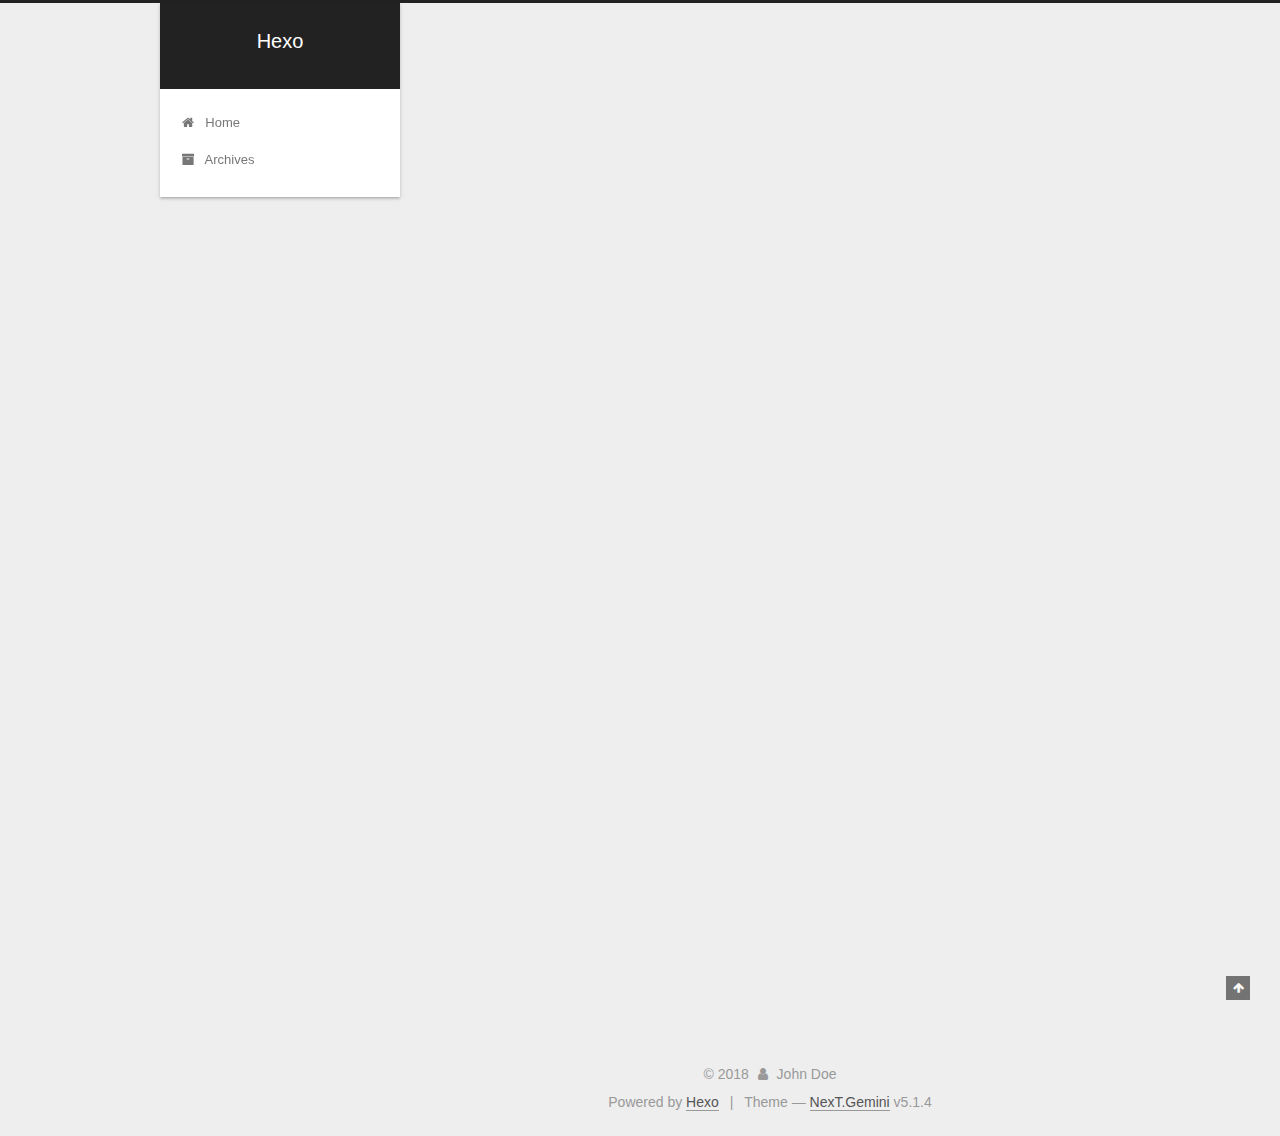
==== index.html @ ad194a50 "Site updated: 2018-06-19 19:26:07" ====
<!DOCTYPE html>



  


<html class="theme-next gemini use-motion" lang="">
<head>
  <meta charset="UTF-8"/>
<meta http-equiv="X-UA-Compatible" content="IE=edge" />
<meta name="viewport" content="width=device-width, initial-scale=1, maximum-scale=1"/>
<meta name="theme-color" content="#222">









<meta http-equiv="Cache-Control" content="no-transform" />
<meta http-equiv="Cache-Control" content="no-siteapp" />
















  
  
  <link href="/lib/fancybox/source/jquery.fancybox.css?v=2.1.5" rel="stylesheet" type="text/css" />







<link href="/lib/font-awesome/css/font-awesome.min.css?v=4.6.2" rel="stylesheet" type="text/css" />

<link href="/css/main.css?v=5.1.4" rel="stylesheet" type="text/css" />


  <link rel="apple-touch-icon" sizes="180x180" href="/images/apple-touch-icon-next.png?v=5.1.4">


  <link rel="icon" type="image/png" sizes="32x32" href="/images/favicon-32x32-next.png?v=5.1.4">


  <link rel="icon" type="image/png" sizes="16x16" href="/images/favicon-16x16-next.png?v=5.1.4">


  <link rel="mask-icon" href="/images/logo.svg?v=5.1.4" color="#222">





  <meta name="keywords" content="Hexo, NexT" />










<meta property="og:type" content="website">
<meta property="og:title" content="Hexo">
<meta property="og:url" content="http://yoursite.com/index.html">
<meta property="og:site_name" content="Hexo">
<meta property="og:locale" content="default">
<meta name="twitter:card" content="summary">
<meta name="twitter:title" content="Hexo">



<script type="text/javascript" id="hexo.configurations">
  var NexT = window.NexT || {};
  var CONFIG = {
    root: '/',
    scheme: 'Gemini',
    version: '5.1.4',
    sidebar: {"position":"left","display":"post","offset":12,"b2t":false,"scrollpercent":false,"onmobile":false},
    fancybox: true,
    tabs: true,
    motion: {"enable":true,"async":false,"transition":{"post_block":"fadeIn","post_header":"slideDownIn","post_body":"slideDownIn","coll_header":"slideLeftIn","sidebar":"slideUpIn"}},
    duoshuo: {
      userId: '0',
      author: 'Author'
    },
    algolia: {
      applicationID: '',
      apiKey: '',
      indexName: '',
      hits: {"per_page":10},
      labels: {"input_placeholder":"Search for Posts","hits_empty":"We didn't find any results for the search: ${query}","hits_stats":"${hits} results found in ${time} ms"}
    }
  };
</script>



  <link rel="canonical" href="http://yoursite.com/"/>





  <title>Hexo</title>
  








</head>

<body itemscope itemtype="http://schema.org/WebPage" lang="default">

  
  
    
  

  <div class="container sidebar-position-left 
  page-home">
    <div class="headband"></div>

    <header id="header" class="header" itemscope itemtype="http://schema.org/WPHeader">
      <div class="header-inner"><div class="site-brand-wrapper">
  <div class="site-meta ">
    

    <div class="custom-logo-site-title">
      <a href="/"  class="brand" rel="start">
        <span class="logo-line-before"><i></i></span>
        <span class="site-title">Hexo</span>
        <span class="logo-line-after"><i></i></span>
      </a>
    </div>
      
        <p class="site-subtitle"></p>
      
  </div>

  <div class="site-nav-toggle">
    <button>
      <span class="btn-bar"></span>
      <span class="btn-bar"></span>
      <span class="btn-bar"></span>
    </button>
  </div>
</div>

<nav class="site-nav">
  

  
    <ul id="menu" class="menu">
      
        
        <li class="menu-item menu-item-home">
          <a href="/" rel="section">
            
              <i class="menu-item-icon fa fa-fw fa-home"></i> <br />
            
            Home
          </a>
        </li>
      
        
        <li class="menu-item menu-item-archives">
          <a href="/archives/" rel="section">
            
              <i class="menu-item-icon fa fa-fw fa-archive"></i> <br />
            
            Archives
          </a>
        </li>
      

      
    </ul>
  

  
</nav>



 </div>
    </header>

    <main id="main" class="main">
      <div class="main-inner">
        <div class="content-wrap">
          <div id="content" class="content">
            
  <section id="posts" class="posts-expand">
    
      

  

  
  
  

  <article class="post post-type-normal" itemscope itemtype="http://schema.org/Article">
  
  
  
  <div class="post-block">
    <link itemprop="mainEntityOfPage" href="http://yoursite.com/2018/06/19/hello-world/">

    <span hidden itemprop="author" itemscope itemtype="http://schema.org/Person">
      <meta itemprop="name" content="John Doe">
      <meta itemprop="description" content="">
      <meta itemprop="image" content="/images/avatar.gif">
    </span>

    <span hidden itemprop="publisher" itemscope itemtype="http://schema.org/Organization">
      <meta itemprop="name" content="Hexo">
    </span>

    
      <header class="post-header">

        
        
          <h1 class="post-title" itemprop="name headline">
                
                <a class="post-title-link" href="/2018/06/19/hello-world/" itemprop="url">Hello World</a></h1>
        

        <div class="post-meta">
          <span class="post-time">
            
              <span class="post-meta-item-icon">
                <i class="fa fa-calendar-o"></i>
              </span>
              
                <span class="post-meta-item-text">Posted on</span>
              
              <time title="Post created" itemprop="dateCreated datePublished" datetime="2018-06-19T18:12:46+08:00">
                2018-06-19
              </time>
            

            

            
          </span>

          

          
            
          

          
          

          

          

          

        </div>
      </header>
    

    
    
    
    <div class="post-body" itemprop="articleBody">

      
      

      
        
          
            <p>Welcome to <a href="https://hexo.io/" target="_blank" rel="noopener">Hexo</a>! This is your very first post. Check <a href="https://hexo.io/docs/" target="_blank" rel="noopener">documentation</a> for more info. If you get any problems when using Hexo, you can find the answer in <a href="https://hexo.io/docs/troubleshooting.html" target="_blank" rel="noopener">troubleshooting</a> or you can ask me on <a href="https://github.com/hexojs/hexo/issues" target="_blank" rel="noopener">GitHub</a>.</p>
<h2 id="Quick-Start"><a href="#Quick-Start" class="headerlink" title="Quick Start"></a>Quick Start</h2><h3 id="Create-a-new-post"><a href="#Create-a-new-post" class="headerlink" title="Create a new post"></a>Create a new post</h3><figure class="highlight bash"><table><tr><td class="gutter"><pre><span class="line">1</span><br></pre></td><td class="code"><pre><span class="line">$ hexo new <span class="string">"My New Post"</span></span><br></pre></td></tr></table></figure>
<p>More info: <a href="https://hexo.io/docs/writing.html" target="_blank" rel="noopener">Writing</a></p>
<h3 id="Run-server"><a href="#Run-server" class="headerlink" title="Run server"></a>Run server</h3><figure class="highlight bash"><table><tr><td class="gutter"><pre><span class="line">1</span><br></pre></td><td class="code"><pre><span class="line">$ hexo server</span><br></pre></td></tr></table></figure>
<p>More info: <a href="https://hexo.io/docs/server.html" target="_blank" rel="noopener">Server</a></p>
<h3 id="Generate-static-files"><a href="#Generate-static-files" class="headerlink" title="Generate static files"></a>Generate static files</h3><figure class="highlight bash"><table><tr><td class="gutter"><pre><span class="line">1</span><br></pre></td><td class="code"><pre><span class="line">$ hexo generate</span><br></pre></td></tr></table></figure>
<p>More info: <a href="https://hexo.io/docs/generating.html" target="_blank" rel="noopener">Generating</a></p>
<h3 id="Deploy-to-remote-sites"><a href="#Deploy-to-remote-sites" class="headerlink" title="Deploy to remote sites"></a>Deploy to remote sites</h3><figure class="highlight bash"><table><tr><td class="gutter"><pre><span class="line">1</span><br></pre></td><td class="code"><pre><span class="line">$ hexo deploy</span><br></pre></td></tr></table></figure>
<p>More info: <a href="https://hexo.io/docs/deployment.html" target="_blank" rel="noopener">Deployment</a></p>

          
        
      
    </div>
    
    
    

    

    

    

    <footer class="post-footer">
      

      

      

      
      
        <div class="post-eof"></div>
      
    </footer>
  </div>
  
  
  
  </article>


    
  </section>

  


          </div>
          


          

        </div>
        
          
  
  <div class="sidebar-toggle">
    <div class="sidebar-toggle-line-wrap">
      <span class="sidebar-toggle-line sidebar-toggle-line-first"></span>
      <span class="sidebar-toggle-line sidebar-toggle-line-middle"></span>
      <span class="sidebar-toggle-line sidebar-toggle-line-last"></span>
    </div>
  </div>

  <aside id="sidebar" class="sidebar">
    
    <div class="sidebar-inner">

      

      

      <section class="site-overview-wrap sidebar-panel sidebar-panel-active">
        <div class="site-overview">
          <div class="site-author motion-element" itemprop="author" itemscope itemtype="http://schema.org/Person">
            
              <p class="site-author-name" itemprop="name">John Doe</p>
              <p class="site-description motion-element" itemprop="description"></p>
          </div>

          <nav class="site-state motion-element">

            
              <div class="site-state-item site-state-posts">
              
                <a href="/archives/">
              
                  <span class="site-state-item-count">1</span>
                  <span class="site-state-item-name">posts</span>
                </a>
              </div>
            

            

            

          </nav>

          

          

          
          

          
          

          

        </div>
      </section>

      

      

    </div>
  </aside>


        
      </div>
    </main>

    <footer id="footer" class="footer">
      <div class="footer-inner">
        <div class="copyright">&copy; <span itemprop="copyrightYear">2018</span>
  <span class="with-love">
    <i class="fa fa-user"></i>
  </span>
  <span class="author" itemprop="copyrightHolder">John Doe</span>

  
</div>


  <div class="powered-by">Powered by <a class="theme-link" target="_blank" href="https://hexo.io">Hexo</a></div>



  <span class="post-meta-divider">|</span>



  <div class="theme-info">Theme &mdash; <a class="theme-link" target="_blank" href="https://github.com/iissnan/hexo-theme-next">NexT.Gemini</a> v5.1.4</div>




        







        
      </div>
    </footer>

    
      <div class="back-to-top">
        <i class="fa fa-arrow-up"></i>
        
      </div>
    

    

  </div>

  

<script type="text/javascript">
  if (Object.prototype.toString.call(window.Promise) !== '[object Function]') {
    window.Promise = null;
  }
</script>









  












  
  
    <script type="text/javascript" src="/lib/jquery/index.js?v=2.1.3"></script>
  

  
  
    <script type="text/javascript" src="/lib/fastclick/lib/fastclick.min.js?v=1.0.6"></script>
  

  
  
    <script type="text/javascript" src="/lib/jquery_lazyload/jquery.lazyload.js?v=1.9.7"></script>
  

  
  
    <script type="text/javascript" src="/lib/velocity/velocity.min.js?v=1.2.1"></script>
  

  
  
    <script type="text/javascript" src="/lib/velocity/velocity.ui.min.js?v=1.2.1"></script>
  

  
  
    <script type="text/javascript" src="/lib/fancybox/source/jquery.fancybox.pack.js?v=2.1.5"></script>
  


  


  <script type="text/javascript" src="/js/src/utils.js?v=5.1.4"></script>

  <script type="text/javascript" src="/js/src/motion.js?v=5.1.4"></script>



  
  


  <script type="text/javascript" src="/js/src/affix.js?v=5.1.4"></script>

  <script type="text/javascript" src="/js/src/schemes/pisces.js?v=5.1.4"></script>



  

  


  <script type="text/javascript" src="/js/src/bootstrap.js?v=5.1.4"></script>



  


  




	





  





  












  





  

  

  

  
  

  

  

  

</body>
</html>
---- css/main.css ----
/* normalize.css v3.0.2 | MIT License | git.io/normalize */
html {
  font-family: sans-serif; /* 1 */
  -ms-text-size-adjust: 100%; /* 2 */
  -webkit-text-size-adjust: 100%; /* 2 */
}
body {
  margin: 0;
}
article,
aside,
details,
figcaption,
figure,
footer,
header,
hgroup,
main,
menu,
nav,
section,
summary {
  display: block;
}
audio,
canvas,
progress,
video {
  display: inline-block; /* 1 */
  vertical-align: baseline; /* 2 */
}
audio:not([controls]) {
  display: none;
  height: 0;
}
[hidden],
template {
  display: none;
}
a {
  background-color: transparent;
}
a:active,
a:hover {
  outline: 0;
}
abbr[title] {
  border-bottom: 1px dotted;
}
b,
strong {
  font-weight: bold;
}
dfn {
  font-style: italic;
}
h1 {
  font-size: 2em;
  margin: 0.67em 0;
}
mark {
  background: #ff0;
  color: #000;
}
small {
  font-size: 80%;
}
sub,
sup {
  font-size: 75%;
  line-height: 0;
  position: relative;
  vertical-align: baseline;
}
sup {
  top: -0.5em;
}
sub {
  bottom: -0.25em;
}
img {
  border: 0;
}
svg:not(:root) {
  overflow: hidden;
}
figure {
  margin: 1em 40px;
}
hr {
  -moz-box-sizing: content-box;
  box-sizing: content-box;
  height: 0;
}
pre {
  overflow: auto;
}
code,
kbd,
pre,
samp {
  font-family: monospace, monospace;
  font-size: 1em;
}
button,
input,
optgroup,
select,
textarea {
  color: inherit; /* 1 */
  font: inherit; /* 2 */
  margin: 0; /* 3 */
}
button {
  overflow: visible;
}
button,
select {
  text-transform: none;
}
button,
html input[type="button"],
input[type="reset"],
input[type="submit"] {
  -webkit-appearance: button; /* 2 */
  cursor: pointer; /* 3 */
}
button[disabled],
html input[disabled] {
  cursor: default;
}
button::-moz-focus-inner,
input::-moz-focus-inner {
  border: 0;
  padding: 0;
}
input {
  line-height: normal;
}
input[type="checkbox"],
input[type="radio"] {
  box-sizing: border-box; /* 1 */
  padding: 0; /* 2 */
}
input[type="number"]::-webkit-inner-spin-button,
input[type="number"]::-webkit-outer-spin-button {
  height: auto;
}
input[type="search"] {
  -webkit-appearance: textfield; /* 1 */
  -moz-box-sizing: content-box;
  -webkit-box-sizing: content-box; /* 2 */
  box-sizing: content-box;
}
input[type="search"]::-webkit-search-cancel-button,
input[type="search"]::-webkit-search-decoration {
  -webkit-appearance: none;
}
fieldset {
  border: 1px solid #c0c0c0;
  margin: 0 2px;
  padding: 0.35em 0.625em 0.75em;
}
legend {
  border: 0; /* 1 */
  padding: 0; /* 2 */
}
textarea {
  overflow: auto;
}
optgroup {
  font-weight: bold;
}
table {
  border-collapse: collapse;
  border-spacing: 0;
}
td,
th {
  padding: 0;
}
::selection {
  background: #262a30;
  color: #fff;
}
body {
  position: relative;
  font-family: 'Lato', "PingFang SC", "Microsoft YaHei", sans-serif;
  font-size: 14px;
  line-height: 2;
  color: #555;
  background: #eee;
}
@media (max-width: 767px) {
  body {
    padding-right: 0 !important;
  }
}
@media (min-width: 768px) and (max-width: 991px) {
  body {
    padding-right: 0 !important;
  }
}
@media (min-width: 1600px) {
  body {
    font-size: 16px;
  }
}
h1,
h2,
h3,
h4,
h5,
h6 {
  margin: 0;
  padding: 0;
  font-weight: bold;
  line-height: 1.5;
  font-family: 'Lato', "PingFang SC", "Microsoft YaHei", sans-serif;
}
h2,
h3,
h4,
h5,
h6 {
  margin: 20px 0 15px;
}
h1 {
  font-size: 22px;
}
@media (max-width: 767px) {
  h1 {
    font-size: 18px;
  }
}
h2 {
  font-size: 20px;
}
@media (max-width: 767px) {
  h2 {
    font-size: 16px;
  }
}
h3 {
  font-size: 18px;
}
@media (max-width: 767px) {
  h3 {
    font-size: 14px;
  }
}
h4 {
  font-size: 16px;
}
@media (max-width: 767px) {
  h4 {
    font-size: 12px;
  }
}
h5 {
  font-size: 14px;
}
@media (max-width: 767px) {
  h5 {
    font-size: 10px;
  }
}
h6 {
  font-size: 12px;
}
@media (max-width: 767px) {
  h6 {
    font-size: 8px;
  }
}
p {
  margin: 0 0 20px 0;
}
a {
  color: #555;
  text-decoration: none;
  outline: none;
  border-bottom: 1px solid #999;
  word-wrap: break-word;
}
a:hover {
  color: #222;
  border-bottom-color: #222;
}
blockquote {
  margin: 0;
  padding: 0;
}
img {
  display: block;
  margin: auto;
  max-width: 100%;
  height: auto;
}
hr {
  margin: 40px 0;
  height: 3px;
  border: none;
  background-color: #ddd;
  background-image: repeating-linear-gradient(-45deg, #fff, #fff 4px, transparent 4px, transparent 8px);
}
blockquote {
  padding: 0 15px;
  color: #666;
  border-left: 4px solid #ddd;
}
blockquote cite::before {
  content: "-";
  padding: 0 5px;
}
dt {
  font-weight: 700;
}
dd {
  margin: 0;
  padding: 0;
}
kbd {
  border: 1px solid #ccc;
  border-radius: 0.2em;
  box-shadow: 0.1em 0.1em 0.2em rgba(0,0,0,0.1);
  background-color: #f9f9f9;
  font-family: inherit;
  background-image: -webkit-linear-gradient(top, #eee, #fff, #eee);
  padding: 0.1em 0.3em;
  white-space: nowrap;
}
.text-left {
  text-align: left;
}
.text-center {
  text-align: center;
}
.text-right {
  text-align: right;
}
.text-justify {
  text-align: justify;
}
.text-nowrap {
  white-space: nowrap;
}
.text-lowercase {
  text-transform: lowercase;
}
.text-uppercase {
  text-transform: uppercase;
}
.text-capitalize {
  text-transform: capitalize;
}
.center-block {
  display: block;
  margin-left: auto;
  margin-right: auto;
}
.clearfix:before,
.clearfix:after {
  content: " ";
  display: table;
}
.clearfix:after {
  clear: both;
}
.pullquote {
  width: 45%;
}
.pullquote.left {
  float: left;
  margin-left: 5px;
  margin-right: 10px;
}
.pullquote.right {
  float: right;
  margin-left: 10px;
  margin-right: 5px;
}
.affix.affix.affix {
  position: fixed;
}
.translation {
  margin-top: -20px;
  font-size: 14px;
  color: #999;
}
.scrollbar-measure {
  width: 100px;
  height: 100px;
  overflow: scroll;
  position: absolute;
  top: -9999px;
}
.use-motion .motion-element {
  opacity: 0;
}
table {
  margin: 20px 0;
  width: 100%;
  border-collapse: collapse;
  border-spacing: 0;
  border: 1px solid #ddd;
  font-size: 14px;
  table-layout: fixed;
  word-wrap: break-all;
}
table>tbody>tr:nth-of-type(odd) {
  background-color: #f9f9f9;
}
table>tbody>tr:hover {
  background-color: #f5f5f5;
}
caption,
th,
td {
  padding: 8px;
  text-align: left;
  vertical-align: middle;
  font-weight: normal;
}
th,
td {
  border-bottom: 3px solid #ddd;
  border-right: 1px solid #eee;
}
th {
  padding-bottom: 10px;
  font-weight: 700;
}
td {
  border-bottom-width: 1px;
}
html,
body {
  height: 100%;
}
.container {
  position: relative;
  min-height: 100%;
}
.header-inner {
  margin: 0 auto;
  padding: 100px 0 70px;
  width: calc(100% - 252px);
}
@media (min-width: 1600px) {
  .container .header-inner {
    width: 900px;
  }
}
.main {
  padding-bottom: 150px;
}
.main-inner {
  margin: 0 auto;
  width: calc(100% - 252px);
}
@media (min-width: 1600px) {
  .container .main-inner {
    width: 900px;
  }
}
.footer {
  position: absolute;
  left: 0;
  bottom: 0;
  width: 100%;
  min-height: 50px;
}
.footer-inner {
  box-sizing: border-box;
  margin: 20px auto;
  width: calc(100% - 252px);
}
@media (min-width: 1600px) {
  .container .footer-inner {
    width: 900px;
  }
}
pre,
.highlight {
  overflow: auto;
  margin: 20px 0;
  padding: 0;
  font-size: 13px;
  color: #4d4d4c;
  background: #f7f7f7;
  line-height: 1.6;
}
pre,
code {
  font-family: consolas, Menlo, "PingFang SC", "Microsoft YaHei", monospace;
}
code {
  padding: 2px 4px;
  word-wrap: break-word;
  color: #555;
  background: #eee;
  border-radius: 3px;
  font-size: 13px;
}
pre {
  padding: 10px;
}
pre code {
  padding: 0;
  color: #4d4d4c;
  background: none;
  text-shadow: none;
}
.highlight {
  border-radius: 1px;
}
.highlight pre {
  border: none;
  margin: 0;
  padding: 10px 0;
}
.highlight table {
  margin: 0;
  width: auto;
  border: none;
}
.highlight td {
  border: none;
  padding: 0;
}
.highlight figcaption {
  font-size: 1em;
  color: #4d4d4c;
  line-height: 1em;
  margin-bottom: 1em;
}
.highlight figcaption:before,
.highlight figcaption:after {
  content: " ";
  display: table;
}
.highlight figcaption:after {
  clear: both;
}
.highlight figcaption a {
  float: right;
  color: #4d4d4c;
}
.highlight figcaption a:hover {
  border-bottom-color: #4d4d4c;
}
.highlight .gutter pre {
  padding-left: 10px;
  padding-right: 10px;
  color: #869194;
  text-align: right;
  background-color: #eff2f3;
}
.highlight .code pre {
  width: 100%;
  padding-left: 10px;
  padding-right: 10px;
  background-color: #f7f7f7;
}
.highlight .line {
  height: 20px;
}
.gutter {
  -webkit-user-select: none;
  -moz-user-select: none;
  -ms-user-select: none;
  user-select: none;
}
.gist table {
  width: auto;
}
.gist table td {
  border: none;
}
pre .deletion {
  background: #fdd;
}
pre .addition {
  background: #dfd;
}
pre .meta {
  color: #8959a8;
}
pre .comment {
  color: #8e908c;
}
pre .variable,
pre .attribute,
pre .tag,
pre .regexp,
pre .ruby .constant,
pre .xml .tag .title,
pre .xml .pi,
pre .xml .doctype,
pre .html .doctype,
pre .css .id,
pre .css .class,
pre .css .pseudo {
  color: #c82829;
}
pre .number,
pre .preprocessor,
pre .built_in,
pre .literal,
pre .params,
pre .constant,
pre .command {
  color: #f5871f;
}
pre .ruby .class .title,
pre .css .rules .attribute,
pre .string,
pre .value,
pre .inheritance,
pre .header,
pre .ruby .symbol,
pre .xml .cdata,
pre .special,
pre .number,
pre .formula {
  color: #718c00;
}
pre .title,
pre .css .hexcolor {
  color: #3e999f;
}
pre .function,
pre .python .decorator,
pre .python .title,
pre .ruby .function .title,
pre .ruby .title .keyword,
pre .perl .sub,
pre .javascript .title,
pre .coffeescript .title {
  color: #4271ae;
}
pre .keyword,
pre .javascript .function {
  color: #8959a8;
}
.full-image.full-image.full-image.full-image {
  border: none;
  max-width: 100%;
  width: auto;
  margin: 20px auto 25px;
}
@media (min-width: 992px) {
  .full-image.full-image.full-image.full-image {
    max-width: none;
    width: 118%;
    margin: 0 -9%;
  }
}
.blockquote-center,
.page-home .post-type-quote blockquote,
.page-post-detail .post-type-quote blockquote {
  position: relative;
  margin: 40px 0;
  padding: 0;
  border-left: none;
  text-align: center;
}
.blockquote-center::before,
.page-home .post-type-quote blockquote::before,
.page-post-detail .post-type-quote blockquote::before,
.blockquote-center::after,
.page-home .post-type-quote blockquote::after,
.page-post-detail .post-type-quote blockquote::after {
  position: absolute;
  content: ' ';
  display: block;
  width: 100%;
  height: 24px;
  opacity: 0.2;
  background-repeat: no-repeat;
  background-position: 0 -6px;
  background-size: 22px 22px;
}
.blockquote-center::before,
.page-home .post-type-quote blockquote::before,
.page-post-detail .post-type-quote blockquote::before {
  top: -20px;
  background-image: url("../images/quote-l.svg");
  border-top: 1px solid #ccc;
}
.blockquote-center::after,
.page-home .post-type-quote blockquote::after,
.page-post-detail .post-type-quote blockquote::after {
  bottom: -20px;
  background-image: url("../images/quote-r.svg");
  border-bottom: 1px solid #ccc;
  background-position: 100% 8px;
}
.blockquote-center p,
.page-home .post-type-quote blockquote p,
.page-post-detail .post-type-quote blockquote p,
.blockquote-center div,
.page-home .post-type-quote blockquote div,
.page-post-detail .post-type-quote blockquote div {
  text-align: center;
}
.post .post-body .group-picture img {
  box-sizing: border-box;
  padding: 0 3px;
  border: none;
}
.post .group-picture-row {
  overflow: hidden;
  margin-top: 6px;
}
.post .group-picture-row:first-child {
  margin-top: 0;
}
.post .group-picture-column {
  float: left;
}
.page-post-detail .post-body .group-picture-column {
  float: none;
  margin-top: 10px;
  width: auto !important;
}
.page-post-detail .post-body .group-picture-column img {
  margin: 0 auto;
}
.page-archive .group-picture-container {
  overflow: hidden;
}
.page-archive .group-picture-row {
  float: left;
}
.page-archive .group-picture-row:first-child {
  margin-top: 6px;
}
.page-archive .group-picture-column {
  max-width: 150px;
  max-height: 150px;
}
.post-body .note {
  position: relative;
  padding: 15px;
  margin-bottom: 20px;
  border: 1px solid #eee;
  border-left-width: 5px;
  border-radius: 3px;
}
.post-body .note h2,
.post-body .note h3,
.post-body .note h4,
.post-body .note h5,
.post-body .note h6 {
  margin-top: 0;
  margin-bottom: 0;
  border-bottom: initial;
  padding-top: 0 !important;
}
.post-body .note p:first-child,
.post-body .note ul:first-child,
.post-body .note ol:first-child,
.post-body .note table:first-child,
.post-body .note pre:first-child,
.post-body .note blockquote:first-child {
  margin-top: 0;
}
.post-body .note p:last-child,
.post-body .note ul:last-child,
.post-body .note ol:last-child,
.post-body .note table:last-child,
.post-body .note pre:last-child,
.post-body .note blockquote:last-child {
  margin-bottom: 0;
}
.post-body .note.default {
  border-left-color: #777;
}
.post-body .note.default h2,
.post-body .note.default h3,
.post-body .note.default h4,
.post-body .note.default h5,
.post-body .note.default h6 {
  color: #777;
}
.post-body .note.primary {
  border-left-color: #6f42c1;
}
.post-body .note.primary h2,
.post-body .note.primary h3,
.post-body .note.primary h4,
.post-body .note.primary h5,
.post-body .note.primary h6 {
  color: #6f42c1;
}
.post-body .note.info {
  border-left-color: #428bca;
}
.post-body .note.info h2,
.post-body .note.info h3,
.post-body .note.info h4,
.post-body .note.info h5,
.post-body .note.info h6 {
  color: #428bca;
}
.post-body .note.success {
  border-left-color: #5cb85c;
}
.post-body .note.success h2,
.post-body .note.success h3,
.post-body .note.success h4,
.post-body .note.success h5,
.post-body .note.success h6 {
  color: #5cb85c;
}
.post-body .note.warning {
  border-left-color: #f0ad4e;
}
.post-body .note.warning h2,
.post-body .note.warning h3,
.post-body .note.warning h4,
.post-body .note.warning h5,
.post-body .note.warning h6 {
  color: #f0ad4e;
}
.post-body .note.danger {
  border-left-color: #d9534f;
}
.post-body .note.danger h2,
.post-body .note.danger h3,
.post-body .note.danger h4,
.post-body .note.danger h5,
.post-body .note.danger h6 {
  color: #d9534f;
}
.post-body .label {
  display: inline;
  padding: 0 2px;
  white-space: nowrap;
}
.post-body .label.default {
  background-color: #f0f0f0;
}
.post-body .label.primary {
  background-color: #efe6f7;
}
.post-body .label.info {
  background-color: #e5f2f8;
}
.post-body .label.success {
  background-color: #e7f4e9;
}
.post-body .label.warning {
  background-color: #fcf6e1;
}
.post-body .label.danger {
  background-color: #fae8eb;
}
.post-body .tabs {
  position: relative;
  display: block;
  margin-bottom: 20px;
  padding-top: 10px;
}
.post-body .tabs ul.nav-tabs {
  margin: 0;
  padding: 0;
  display: flex;
  margin-bottom: -1px;
}
@media (max-width: 413px) {
  .post-body .tabs ul.nav-tabs {
    display: block;
    margin-bottom: 5px;
  }
}
.post-body .tabs ul.nav-tabs li.tab {
  list-style-type: none !important;
  margin: 0 0.25em 0 0;
  border-top: 3px solid transparent;
  border-left: 1px solid transparent;
  border-right: 1px solid transparent;
}
@media (max-width: 413px) {
  .post-body .tabs ul.nav-tabs li.tab {
    margin: initial;
    border-top: 1px solid transparent;
    border-left: 3px solid transparent;
    border-right: 1px solid transparent;
    border-bottom: 1px solid transparent;
  }
}
.post-body .tabs ul.nav-tabs li.tab a {
  outline: 0;
  border-bottom: initial;
  display: block;
  line-height: 1.8em;
  padding: 0.25em 0.75em;
  transition-duration: 0.2s;
  transition-timing-function: ease-out;
  transition-delay: 0s;
}
.post-body .tabs ul.nav-tabs li.tab a i {
  width: 1.285714285714286em;
}
.post-body .tabs ul.nav-tabs li.tab.active {
  border-top: 3px solid #fc6423;
  border-left: 1px solid #ddd;
  border-right: 1px solid #ddd;
  background-color: #fff;
}
@media (max-width: 413px) {
  .post-body .tabs ul.nav-tabs li.tab.active {
    border-top: 1px solid #ddd;
    border-left: 3px solid #fc6423;
    border-right: 1px solid #ddd;
    border-bottom: 1px solid #ddd;
  }
}
.post-body .tabs ul.nav-tabs li.tab.active a {
  cursor: default;
  color: #555;
}
.post-body .tabs .tab-content {
  background-color: #fff;
}
.post-body .tabs .tab-content .tab-pane {
  border: 1px solid #ddd;
  padding: 20px 20px 0 20px;
}
.post-body .tabs .tab-content .tab-pane:not(.active) {
  display: none !important;
}
.post-body .tabs .tab-content .tab-pane.active {
  display: block !important;
}
.btn {
  display: inline-block;
  padding: 0 20px;
  font-size: 14px;
  color: #555;
  background: #fff;
  border: 2px solid #555;
  text-decoration: none;
  border-radius: 2px;
  transition-property: background-color;
  transition-duration: 0.2s;
  transition-timing-function: ease-in-out;
  transition-delay: 0s;
  line-height: 2;
}
.btn:hover {
  border-color: #222;
  color: #fff;
  background: #222;
}
.btn +.btn {
  margin: 0 0 8px 8px;
}
.btn .fa-fw {
  width: 1.285714285714286em;
  text-align: left;
}
.btn-bar {
  display: block;
  width: 22px;
  height: 2px;
  background: #555;
  border-radius: 1px;
}
.btn-bar+.btn-bar {
  margin-top: 4px;
}
.pagination {
  margin: 120px 0 40px;
  text-align: center;
  border-top: 1px solid #eee;
}
.page-number-basic,
.pagination .prev,
.pagination .next,
.pagination .page-number,
.pagination .space {
  display: inline-block;
  position: relative;
  top: -1px;
  margin: 0 10px;
  padding: 0 11px;
}
@media (max-width: 767px) {
  .page-number-basic,
  .pagination .prev,
  .pagination .next,
  .pagination .page-number,
  .pagination .space {
    margin: 0 5px;
  }
}
.pagination .prev,
.pagination .next,
.pagination .page-number {
  border-bottom: 0;
  border-top: 1px solid #eee;
  transition-property: border-color;
  transition-duration: 0.2s;
  transition-timing-function: ease-in-out;
  transition-delay: 0s;
}
.pagination .prev:hover,
.pagination .next:hover,
.pagination .page-number:hover {
  border-top-color: #222;
}
.pagination .space {
  padding: 0;
  margin: 0;
}
.pagination .prev {
  margin-left: 0;
}
.pagination .next {
  margin-right: 0;
}
.pagination .page-number.current {
  color: #fff;
  background: #ccc;
  border-top-color: #ccc;
}
@media (max-width: 767px) {
  .pagination {
    border-top: none;
  }
  .pagination .prev,
  .pagination .next,
  .pagination .page-number {
    margin-bottom: 10px;
    border-top: 0;
    border-bottom: 1px solid #eee;
    padding: 0 10px;
  }
  .pagination .prev:hover,
  .pagination .next:hover,
  .pagination .page-number:hover {
    border-bottom-color: #222;
  }
}
.comments {
  margin: 60px 20px 0;
}
.tag-cloud {
  text-align: center;
}
.tag-cloud a {
  display: inline-block;
  margin: 10px;
}
.back-to-top {
  box-sizing: border-box;
  position: fixed;
  bottom: -100px;
  right: 30px;
  z-index: 1050;
  padding: 0 6px;
  width: 24px;
  background: #222;
  font-size: 12px;
  opacity: 0.6;
  color: #fff;
  cursor: pointer;
  text-align: center;
  -webkit-transform: translateZ(0);
  transition-property: bottom;
  transition-duration: 0.2s;
  transition-timing-function: ease-in-out;
  transition-delay: 0s;
}
@media (min-width: 768px) and (max-width: 991px) {
  .back-to-top {
    display: none !important;
  }
}
@media (max-width: 767px) {
  .back-to-top {
    display: none !important;
  }
}
.back-to-top.back-to-top-on {
  bottom: 30px;
}
.header {
  background: transparent;
}
.header-inner {
  position: relative;
}
.headband {
  height: 3px;
  background: #222;
}
.site-meta {
  margin: 0;
  text-align: center;
}
@media (max-width: 767px) {
  .site-meta {
    text-align: center;
  }
}
.brand {
  position: relative;
  display: inline-block;
  padding: 0 40px;
  color: #fff;
  background: #222;
  border-bottom: none;
}
.brand:hover {
  color: #fff;
}
.logo {
  display: inline-block;
  margin-right: 5px;
  line-height: 36px;
  vertical-align: top;
}
.site-title {
  display: inline-block;
  vertical-align: top;
  line-height: 36px;
  font-size: 20px;
  font-weight: normal;
  font-family: 'Lato', "PingFang SC", "Microsoft YaHei", sans-serif;
}
.site-subtitle {
  margin-top: 10px;
  font-size: 13px;
  color: #ddd;
}
.use-motion .brand {
  opacity: 0;
}
.use-motion .logo,
.use-motion .site-title,
.use-motion .site-subtitle {
  opacity: 0;
  position: relative;
  top: -10px;
}
.site-nav-toggle {
  display: none;
  position: absolute;
  top: 10px;
  left: 10px;
}
@media (max-width: 767px) {
  .site-nav-toggle {
    display: block;
  }
}
.site-nav-toggle button {
  margin-top: 2px;
  padding: 9px 10px;
  background: transparent;
  border: none;
}
@media (max-width: 767px) {
  .site-nav {
    display: none;
    margin: 0 -10px;
    padding: 0 10px;
    clear: both;
    border-top: 1px solid #ddd;
  }
}
@media (min-width: 768px) and (max-width: 991px) {
  .site-nav {
    display: block !important;
  }
}
@media (min-width: 992px) {
  .site-nav {
    display: block !important;
  }
}
.menu {
  margin-top: 20px;
  padding-left: 0;
  text-align: center;
}
.menu .menu-item {
  display: inline-block;
  margin: 0 10px;
  list-style: none;
}
@media screen and (max-width: 767px) {
  .menu .menu-item {
    margin-top: 10px;
  }
}
.menu .menu-item a {
  display: block;
  font-size: 13px;
  line-height: inherit;
  border-bottom: 1px solid transparent;
  transition-property: border-color;
  transition-duration: 0.2s;
  transition-timing-function: ease-in-out;
  transition-delay: 0s;
}
.menu .menu-item a:hover,
.menu-item-active a {
  border-bottom-color: #222;
}
.menu .menu-item .fa {
  margin-right: 5px;
}
.use-motion .menu-item {
  opacity: 0;
}
.post-body {
  font-family: 'Lato', "PingFang SC", "Microsoft YaHei", sans-serif;
}
@media (max-width: 767px) {
  .post-body {
    word-break: break-word;
  }
}
.post-body .fancybox img {
  display: block !important;
  margin: 0 auto;
  cursor: pointer;
  cursor: zoom-in;
  cursor: -webkit-zoom-in;
}
.post-body .image-caption,
.post-body .figure .caption {
  margin: -20px auto 15px;
  text-align: center;
  font-size: 14px;
  color: #999;
  font-weight: bold;
  line-height: 1;
}
.post-sticky-flag {
  display: inline-block;
  font-size: 16px;
  -ms-transform: rotate(30deg);
  -webkit-transform: rotate(30deg);
  -moz-transform: rotate(30deg);
  -ms-transform: rotate(30deg);
  -o-transform: rotate(30deg);
  transform: rotate(30deg);
}
.use-motion .post-block,
.use-motion .pagination,
.use-motion .comments {
  opacity: 0;
}
.use-motion .post-header {
  opacity: 0;
}
.use-motion .post-body {
  opacity: 0;
}
.use-motion .collection-title {
  opacity: 0;
}
.posts-expand {
  padding-top: 40px;
}
@media (max-width: 767px) {
  .posts-expand {
    margin: 0 20px;
  }
  .post-body pre .gutter pre {
    padding-right: 10px;
  }
  .post-body .highlight {
    margin-left: 0px;
    margin-right: 0px;
    padding: 0;
  }
  .post-body .highlight .gutter pre {
    padding-right: 10px;
  }
}
@media (min-width: 992px) {
  .posts-expand .post-body {
    text-align: justify;
  }
}
.posts-expand .post-body h2,
.posts-expand .post-body h3,
.posts-expand .post-body h4,
.posts-expand .post-body h5,
.posts-expand .post-body h6 {
  padding-top: 10px;
}
.posts-expand .post-body h2 .header-anchor,
.posts-expand .post-body h3 .header-anchor,
.posts-expand .post-body h4 .header-anchor,
.posts-expand .post-body h5 .header-anchor,
.posts-expand .post-body h6 .header-anchor {
  float: right;
  margin-left: 10px;
  color: #ccc;
  border-bottom-style: none;
  visibility: hidden;
}
.posts-expand .post-body h2 .header-anchor:hover,
.posts-expand .post-body h3 .header-anchor:hover,
.posts-expand .post-body h4 .header-anchor:hover,
.posts-expand .post-body h5 .header-anchor:hover,
.posts-expand .post-body h6 .header-anchor:hover {
  color: inherit;
}
.posts-expand .post-body h2:hover .header-anchor,
.posts-expand .post-body h3:hover .header-anchor,
.posts-expand .post-body h4:hover .header-anchor,
.posts-expand .post-body h5:hover .header-anchor,
.posts-expand .post-body h6:hover .header-anchor {
  visibility: visible;
}
.posts-expand .post-body ul li {
  list-style: circle;
}
.posts-expand .post-body img {
  box-sizing: border-box;
  margin: auto;
  padding: 3px;
  border: 1px solid #ddd;
}
.posts-expand .post-body .fancybox img {
  margin: 0 auto 25px;
}
@media (max-width: 767px) {
  .posts-collapse {
    margin: 0 20px;
  }
  .posts-collapse .post-title,
  .posts-collapse .post-meta {
    display: block;
    width: auto;
    text-align: left;
  }
}
.posts-collapse {
  position: relative;
  z-index: 1010;
  margin-left: 55px;
}
.posts-collapse::after {
  content: " ";
  position: absolute;
  top: 20px;
  left: 0;
  margin-left: -2px;
  width: 4px;
  height: 100%;
  background: #f5f5f5;
  z-index: -1;
}
@media (max-width: 767px) {
  .posts-collapse {
    margin: 0 20px;
  }
}
.posts-collapse .collection-title {
  position: relative;
  margin: 60px 0;
}
.posts-collapse .collection-title h1,
.posts-collapse .collection-title h2 {
  margin-left: 20px;
}
.posts-collapse .collection-title small {
  color: #bbb;
  margin-left: 5px;
}
.posts-collapse .collection-title::before {
  content: " ";
  position: absolute;
  left: 0;
  top: 50%;
  margin-left: -4px;
  margin-top: -4px;
  width: 8px;
  height: 8px;
  background: #bbb;
  border-radius: 50%;
}
.posts-collapse .post {
  margin: 30px 0;
}
.posts-collapse .post-header {
  position: relative;
  transition-duration: 0.2s;
  transition-timing-function: ease-in-out;
  transition-delay: 0s;
  transition-property: border;
  border-bottom: 1px dashed #ccc;
}
.posts-collapse .post-header::before {
  content: " ";
  position: absolute;
  left: 0;
  top: 12px;
  width: 6px;
  height: 6px;
  margin-left: -4px;
  background: #bbb;
  border-radius: 50%;
  border: 1px solid #fff;
  transition-duration: 0.2s;
  transition-timing-function: ease-in-out;
  transition-delay: 0s;
  transition-property: background;
}
.posts-collapse .post-header:hover {
  border-bottom-color: #666;
}
.posts-collapse .post-header:hover::before {
  background: #222;
}
.posts-collapse .post-meta {
  position: absolute;
  font-size: 12px;
  left: 20px;
  top: 5px;
}
.posts-collapse .post-comments-count {
  display: none;
}
.posts-collapse .post-title {
  margin-left: 60px;
  font-size: 16px;
  font-weight: normal;
  line-height: inherit;
}
.posts-collapse .post-title::after {
  margin-left: 3px;
  opacity: 0.6;
}
.posts-collapse .post-title a {
  color: #666;
  border-bottom: none;
}
.page-home .post-type-quote .post-header,
.page-post-detail .post-type-quote .post-header,
.page-home .post-type-quote .post-tags,
.page-post-detail .post-type-quote .post-tags {
  display: none;
}
.posts-expand .post-title {
  text-align: center;
  word-break: break-word;
  font-weight: 400;
}
.posts-expand .post-title-link {
  display: inline-block;
  position: relative;
  color: #555;
  border-bottom: none;
  line-height: 1.2;
  vertical-align: top;
}
.posts-expand .post-title-link::before {
  content: "";
  position: absolute;
  width: 100%;
  height: 2px;
  bottom: 0;
  left: 0;
  background-color: #000;
  visibility: hidden;
  -webkit-transform: scaleX(0);
  -moz-transform: scaleX(0);
  -ms-transform: scaleX(0);
  -o-transform: scaleX(0);
  transform: scaleX(0);
  transition-duration: 0.2s;
  transition-timing-function: ease-in-out;
  transition-delay: 0s;
}
.posts-expand .post-title-link:hover::before {
  visibility: visible;
  -webkit-transform: scaleX(1);
  -moz-transform: scaleX(1);
  -ms-transform: scaleX(1);
  -o-transform: scaleX(1);
  transform: scaleX(1);
}
.posts-expand .post-title-link .fa {
  font-size: 16px;
}
.posts-expand .post-meta {
  margin: 3px 0 60px 0;
  color: #999;
  font-family: 'Lato', "PingFang SC", "Microsoft YaHei", sans-serif;
  font-size: 12px;
  text-align: center;
}
.posts-expand .post-meta .post-category-list {
  display: inline-block;
  margin: 0;
  padding: 3px;
}
.posts-expand .post-meta .post-category-list-link {
  color: #999;
}
.posts-expand .post-meta .post-description {
  font-size: 14px;
  margin-top: 2px;
}
.post-meta-divider {
  margin: 0 0.5em;
}
.post-meta-item-icon {
  margin-right: 3px;
}
@media (min-width: 768px) and (max-width: 991px) {
  .post-meta-item-icon {
    display: inline-block;
  }
}
@media (max-width: 767px) {
  .post-meta-item-icon {
    display: inline-block;
  }
}
@media (min-width: 768px) and (max-width: 991px) {
  .post-meta-item-text {
    display: none;
  }
}
@media (max-width: 767px) {
  .post-meta-item-text {
    display: none;
  }
}
@media (max-width: 767px) {
  .posts-expand .post-comments-count {
    display: none;
  }
}
.post-button {
  margin-top: 40px;
}
.posts-expand .post-tags {
  margin-top: 40px;
  text-align: center;
}
.posts-expand .post-tags a {
  display: inline-block;
  margin-right: 10px;
  font-size: 13px;
}
.post-nav {
  display: table;
  margin-top: 15px;
  width: 100%;
  border-top: 1px solid #eee;
}
.post-nav-divider {
  display: table-cell;
  width: 10%;
}
.post-nav-item {
  display: table-cell;
  padding: 10px 0 0 0;
  width: 45%;
  vertical-align: top;
}
.post-nav-item a {
  position: relative;
  display: block;
  line-height: 25px;
  font-size: 14px;
  color: #555;
  border-bottom: none;
}
.post-nav-item a:hover {
  color: #222;
  border-bottom: none;
}
.post-nav-item a:active {
  top: 2px;
}
.post-nav-item .fa {
  position: absolute;
  top: 8px;
  left: 0;
  font-size: 12px;
}
.post-nav-next a {
  padding-left: 15px;
}
.post-nav-prev {
  text-align: right;
}
.post-nav-prev a {
  padding-right: 15px;
}
.post-nav-prev .fa {
  right: 0;
  left: auto;
}
.posts-expand .post-eof {
  display: block;
  margin: 80px auto 60px;
  width: 8%;
  height: 1px;
  background: #ccc;
  text-align: center;
}
.post:last-child .post-eof.post-eof.post-eof {
  display: none;
}
.post-gallery {
  display: table;
  table-layout: fixed;
  width: 100%;
  border-collapse: separate;
}
.post-gallery-row {
  display: table-row;
}
.post-gallery .post-gallery-img {
  display: table-cell;
  text-align: center;
  vertical-align: middle;
  border: none;
}
.post-gallery .post-gallery-img img {
  max-width: 100%;
  max-height: 100%;
  border: none;
}
.fancybox-close,
.fancybox-close:hover {
  border: none;
}
.rtl.post-body p,
.rtl.post-body a,
.rtl.post-body h1,
.rtl.post-body h2,
.rtl.post-body h3,
.rtl.post-body h4,
.rtl.post-body h5,
.rtl.post-body h6,
.rtl.post-body li,
.rtl.post-body ul,
.rtl.post-body ol {
  direction: rtl;
  font-family: UKIJ Ekran;
}
.rtl.post-title {
  font-family: UKIJ Ekran;
}
.sidebar {
  position: fixed;
  right: 0;
  top: 0;
  bottom: 0;
  width: 0;
  z-index: 1040;
  box-shadow: inset 0 2px 6px #000;
  background: #222;
  -webkit-transform: translateZ(0);
}
.sidebar a {
  color: #999;
  border-bottom-color: #555;
}
.sidebar a:hover {
  color: #eee;
}
@media (min-width: 768px) and (max-width: 991px) {
  .sidebar {
    display: none !important;
  }
}
@media (max-width: 767px) {
  .sidebar {
    display: none !important;
  }
}
.sidebar-inner {
  position: relative;
  padding: 20px 10px;
  color: #999;
  text-align: center;
}
.site-overview-wrap {
  overflow: hidden;
}
.site-overview {
  overflow-y: auto;
  overflow-x: hidden;
}
.sidebar-toggle {
  position: fixed;
  right: 30px;
  bottom: 45px;
  width: 14px;
  height: 14px;
  padding: 5px;
  background: #222;
  line-height: 0;
  z-index: 1050;
  cursor: pointer;
  -webkit-transform: translateZ(0);
}
@media (min-width: 768px) and (max-width: 991px) {
  .sidebar-toggle {
    display: none !important;
  }
}
@media (max-width: 767px) {
  .sidebar-toggle {
    display: none !important;
  }
}
.sidebar-toggle-line {
  position: relative;
  display: inline-block;
  vertical-align: top;
  height: 2px;
  width: 100%;
  background: #fff;
  margin-top: 3px;
}
.sidebar-toggle-line:first-child {
  margin-top: 0;
}
.site-author-image {
  display: block;
  margin: 0 auto;
  padding: 2px;
  max-width: 120px;
  height: auto;
  border: 1px solid #eee;
}
.site-author-name {
  margin: 0;
  text-align: center;
  color: #222;
  font-weight: 600;
}
.site-description {
  margin-top: 0;
  text-align: center;
  font-size: 13px;
  color: #999;
}
.site-state {
  overflow: hidden;
  line-height: 1.4;
  white-space: nowrap;
  text-align: center;
}
.site-state-item {
  display: inline-block;
  padding: 0 15px;
  border-left: 1px solid #eee;
}
.site-state-item:first-child {
  border-left: none;
}
.site-state-item a {
  border-bottom: none;
}
.site-state-item-count {
  display: block;
  text-align: center;
  color: inherit;
  font-weight: 600;
  font-size: 16px;
}
.site-state-item-name {
  font-size: 13px;
  color: #999;
}
.feed-link {
  margin-top: 20px;
}
.feed-link a {
  display: inline-block;
  padding: 0 15px;
  color: #fc6423;
  border: 1px solid #fc6423;
  border-radius: 4px;
}
.feed-link a i {
  color: #fc6423;
  font-size: 14px;
}
.feed-link a:hover {
  color: #fff;
  background: #fc6423;
}
.feed-link a:hover i {
  color: #fff;
}
.links-of-author {
  margin-top: 20px;
}
.links-of-author a {
  display: inline-block;
  vertical-align: middle;
  margin-right: 10px;
  margin-bottom: 10px;
  border-bottom-color: #555;
  font-size: 13px;
}
.links-of-author a:before {
  display: inline-block;
  vertical-align: middle;
  margin-right: 3px;
  content: " ";
  width: 4px;
  height: 4px;
  border-radius: 50%;
  background: #49b5bd;
}
.links-of-blogroll {
  font-size: 13px;
}
.links-of-blogroll-title {
  margin-top: 20px;
  font-size: 14px;
  font-weight: 600;
}
.links-of-blogroll-list {
  margin: 0;
  padding: 0;
  list-style: none;
}
.links-of-blogroll-item {
  padding: 2px 10px;
}
.links-of-blogroll-item a {
  max-width: 280px;
  box-sizing: border-box;
  display: inline-block;
  overflow: hidden;
  white-space: nowrap;
  text-overflow: ellipsis;
}
.sidebar-nav {
  margin: 0 0 20px;
  padding-left: 0;
}
.sidebar-nav li {
  display: inline-block;
  cursor: pointer;
  border-bottom: 1px solid transparent;
  font-size: 14px;
  color: #555;
}
.sidebar-nav li:hover {
  color: #fc6423;
}
.page-post-detail .sidebar-nav-toc {
  padding: 0 5px;
}
.page-post-detail .sidebar-nav-overview {
  margin-left: 10px;
}
.sidebar-nav .sidebar-nav-active {
  color: #fc6423;
  border-bottom-color: #fc6423;
}
.sidebar-nav .sidebar-nav-active:hover {
  color: #fc6423;
}
.sidebar-panel {
  display: none;
}
.sidebar-panel-active {
  display: block;
}
.post-toc-empty {
  font-size: 14px;
  color: #666;
}
.post-toc-wrap {
  overflow: hidden;
}
.post-toc {
  overflow: auto;
}
.post-toc ol {
  margin: 0;
  padding: 0 2px 5px 10px;
  text-align: left;
  list-style: none;
  font-size: 14px;
}
.post-toc ol > ol {
  padding-left: 0;
}
.post-toc ol a {
  transition-duration: 0.2s;
  transition-timing-function: ease-in-out;
  transition-delay: 0s;
  transition-property: all;
  color: #666;
  border-bottom-color: #ccc;
}
.post-toc ol a:hover {
  color: #000;
  border-bottom-color: #000;
}
.post-toc .nav-item {
  overflow: hidden;
  text-overflow: ellipsis;
  text-align: justify;
  white-space: nowrap;
  line-height: 1.8;
}
.post-toc .nav .nav-child {
  display: none;
}
.post-toc .nav .active > .nav-child {
  display: block;
}
.post-toc .nav .active-current > .nav-child {
  display: block;
}
.post-toc .nav .active-current > .nav-child > .nav-item {
  display: block;
}
.post-toc .nav .active > a {
  color: #fc6423;
  border-bottom-color: #fc6423;
}
.post-toc .nav .active-current > a {
  color: #fc6423;
}
.post-toc .nav .active-current > a:hover {
  color: #fc6423;
}
.footer {
  font-size: 14px;
  color: #999;
}
.footer img {
  border: none;
}
.footer-inner {
  text-align: center;
}
.with-love {
  display: inline-block;
  margin: 0 5px;
}
.powered-by,
.theme-info {
  display: inline-block;
}
.cc-license {
  margin-top: 10px;
  text-align: center;
}
.cc-license .cc-opacity {
  opacity: 0.7;
  border-bottom: none;
}
.cc-license .cc-opacity:hover {
  opacity: 0.9;
}
.cc-license img {
  display: inline-block;
}
.theme-next #ds-thread #ds-reset {
  color: #555;
}
.theme-next #ds-thread #ds-reset .ds-replybox {
  margin-bottom: 30px;
}
.theme-next #ds-thread #ds-reset .ds-replybox .ds-avatar,
.theme-next #ds-reset .ds-avatar img {
  box-shadow: none;
}
.theme-next #ds-thread #ds-reset .ds-textarea-wrapper {
  border-color: #c7d4e1;
  background: none;
  border-top-right-radius: 3px;
  border-top-left-radius: 3px;
}
.theme-next #ds-thread #ds-reset .ds-textarea-wrapper textarea {
  height: 60px;
}
.theme-next #ds-reset .ds-rounded-top {
  border-radius: 0;
}
.theme-next #ds-thread #ds-reset .ds-post-toolbar {
  box-sizing: border-box;
  border: 1px solid #c7d4e1;
  background: #f6f8fa;
}
.theme-next #ds-thread #ds-reset .ds-post-options {
  height: 40px;
  border: none;
  background: none;
}
.theme-next #ds-thread #ds-reset .ds-toolbar-buttons {
  top: 11px;
}
.theme-next #ds-thread #ds-reset .ds-sync {
  top: 5px;
}
.theme-next #ds-thread #ds-reset .ds-post-button {
  top: 4px;
  right: 5px;
  width: 90px;
  height: 30px;
  border: 1px solid #c5ced7;
  border-radius: 3px;
  background-image: linear-gradient(#fbfbfc, #f5f7f9);
  color: #60676d;
}
.theme-next #ds-thread #ds-reset .ds-post-button:hover {
  background-position: 0 -30px;
  color: #60676d;
}
.theme-next #ds-thread #ds-reset .ds-comments-info {
  padding: 10px 0;
}
.theme-next #ds-thread #ds-reset .ds-sort {
  display: none;
}
.theme-next #ds-thread #ds-reset li.ds-tab a.ds-current {
  border: none;
  background: #f6f8fa;
  color: #60676d;
}
.theme-next #ds-thread #ds-reset li.ds-tab a.ds-current:hover {
  background-color: #e9f0f7;
  color: #60676d;
}
.theme-next #ds-thread #ds-reset li.ds-tab a {
  border-radius: 2px;
  padding: 5px;
}
.theme-next #ds-thread #ds-reset .ds-login-buttons p {
  color: #999;
  line-height: 36px;
}
.theme-next #ds-thread #ds-reset .ds-login-buttons .ds-service-list li {
  height: 28px;
}
.theme-next #ds-thread #ds-reset .ds-service-list a {
  background: none;
  padding: 5px;
  border: 1px solid;
  border-radius: 3px;
  text-align: center;
}
.theme-next #ds-thread #ds-reset .ds-service-list a:hover {
  color: #fff;
  background: #666;
}
.theme-next #ds-thread #ds-reset .ds-service-list .ds-weibo {
  color: #fc9b00;
  border-color: #fc9b00;
}
.theme-next #ds-thread #ds-reset .ds-service-list .ds-weibo:hover {
  background: #fc9b00;
}
.theme-next #ds-thread #ds-reset .ds-service-list .ds-qq {
  color: #60a3ec;
  border-color: #60a3ec;
}
.theme-next #ds-thread #ds-reset .ds-service-list .ds-qq:hover {
  background: #60a3ec;
}
.theme-next #ds-thread #ds-reset .ds-service-list .ds-renren {
  color: #2e7ac4;
  border-color: #2e7ac4;
}
.theme-next #ds-thread #ds-reset .ds-service-list .ds-renren:hover {
  background: #2e7ac4;
}
.theme-next #ds-thread #ds-reset .ds-service-list .ds-douban {
  color: #37994c;
  border-color: #37994c;
}
.theme-next #ds-thread #ds-reset .ds-service-list .ds-douban:hover {
  background: #37994c;
}
.theme-next #ds-thread #ds-reset .ds-service-list .ds-kaixin {
  color: #fef20d;
  border-color: #fef20d;
}
.theme-next #ds-thread #ds-reset .ds-service-list .ds-kaixin:hover {
  background: #fef20d;
}
.theme-next #ds-thread #ds-reset .ds-service-list .ds-netease {
  color: #f00;
  border-color: #f00;
}
.theme-next #ds-thread #ds-reset .ds-service-list .ds-netease:hover {
  background: #f00;
}
.theme-next #ds-thread #ds-reset .ds-service-list .ds-sohu {
  color: #ffcb05;
  border-color: #ffcb05;
}
.theme-next #ds-thread #ds-reset .ds-service-list .ds-sohu:hover {
  background: #ffcb05;
}
.theme-next #ds-thread #ds-reset .ds-service-list .ds-baidu {
  color: #2831e0;
  border-color: #2831e0;
}
.theme-next #ds-thread #ds-reset .ds-service-list .ds-baidu:hover {
  background: #2831e0;
}
.theme-next #ds-thread #ds-reset .ds-service-list .ds-google {
  color: #166bec;
  border-color: #166bec;
}
.theme-next #ds-thread #ds-reset .ds-service-list .ds-google:hover {
  background: #166bec;
}
.theme-next #ds-thread #ds-reset .ds-service-list .ds-weixin {
  color: #00ce0d;
  border-color: #00ce0d;
}
.theme-next #ds-thread #ds-reset .ds-service-list .ds-weixin:hover {
  background: #00ce0d;
}
.theme-next #ds-thread #ds-reset .ds-service-list .ds-more-services {
  border: none;
}
.theme-next #ds-thread #ds-reset .ds-service-list .ds-more-services:hover {
  background: none;
}
.theme-next #ds-reset .duoshuo-ua-admin {
  display: inline-block;
  color: #f00;
}
.theme-next #ds-reset .duoshuo-ua-platform,
.theme-next #ds-reset .duoshuo-ua-browser {
  color: #ccc;
}
.theme-next #ds-reset .duoshuo-ua-platform .fa,
.theme-next #ds-reset .duoshuo-ua-browser .fa {
  display: inline-block;
  margin-right: 3px;
}
.theme-next #ds-reset .duoshuo-ua-separator {
  display: inline-block;
  margin-left: 5px;
}
.theme-next .this_ua {
  background-color: #ccc !important;
  border-radius: 4px;
  padding: 0 5px !important;
  margin: 1px 1px !important;
  border: 1px solid #bbb !important;
  color: #fff;
  display: inline-block !important;
}
.theme-next .this_ua.admin {
  background-color: #d9534f !important;
  border-color: #d9534f !important;
}
.theme-next .this_ua.platform.iOS,
.theme-next .this_ua.platform.Mac,
.theme-next .this_ua.platform.Windows {
  background-color: #39b3d7 !important;
  border-color: #46b8da !important;
}
.theme-next .this_ua.platform.Linux {
  background-color: #3a3a3a !important;
  border-color: #1f1f1f !important;
}
.theme-next .this_ua.platform.Android {
  background-color: #00c47d !important;
  border-color: #01b171 !important;
}
.theme-next .this_ua.browser.Mobile,
.theme-next .this_ua.browser.Chrome {
  background-color: #5cb85c !important;
  border-color: #4cae4c !important;
}
.theme-next .this_ua.browser.Firefox {
  background-color: #f0ad4e !important;
  border-color: #eea236 !important;
}
.theme-next .this_ua.browser.Maxthon,
.theme-next .this_ua.browser.IE {
  background-color: #428bca !important;
  border-color: #357ebd !important;
}
.theme-next .this_ua.browser.baidu,
.theme-next .this_ua.browser.UCBrowser,
.theme-next .this_ua.browser.Opera {
  background-color: #d9534f !important;
  border-color: #d43f3a !important;
}
.theme-next .this_ua.browser.Android,
.theme-next .this_ua.browser.QQBrowser {
  background-color: #78ace9 !important;
  border-color: #4cae4c !important;
}
.post-spread {
  margin-top: 20px;
  text-align: center;
}
.jiathis_style {
  display: inline-block;
}
.jiathis_style a {
  border: none;
}
.fa {
  font-family: FontAwesome !important;
}
.post-spread {
  margin-top: 20px;
  text-align: center;
}
.bdshare-slide-button-box a {
  border: none;
}
.bdsharebuttonbox {
  display: inline-block;
}
.bdsharebuttonbox a {
  border: none;
}
.local-search-pop-overlay {
  position: fixed;
  width: 100%;
  height: 100%;
  top: 0;
  left: 0;
  z-index: 2080;
  background-color: rgba(0,0,0,0.3);
}
.local-search-popup {
  display: none;
  position: fixed;
  top: 10%;
  left: 50%;
  margin-left: -350px;
  width: 700px;
  height: 80%;
  padding: 0;
  background: #fff;
  color: #333;
  z-index: 9999;
  border-radius: 5px;
}
@media (max-width: 767px) {
  .local-search-popup {
    padding: 0;
    top: 0;
    left: 0;
    margin: 0;
    width: 100%;
    height: 100%;
    border-radius: 0;
  }
}
.local-search-popup ul.search-result-list {
  padding: 0;
  margin: 0 5px;
}
.local-search-popup p.search-result {
  border-bottom: 1px dashed #ccc;
  padding: 5px 0;
}
.local-search-popup a.search-result-title {
  font-weight: bold;
  font-size: 16px;
}
.local-search-popup .search-keyword {
  border-bottom: 1px dashed #f00;
  font-weight: bold;
  color: #f00;
}
.local-search-popup .local-search-header {
  padding: 5px;
  height: 36px;
  background: #f5f5f5;
  border-top-left-radius: 5px;
  border-top-right-radius: 5px;
}
.local-search-popup #local-search-result {
  overflow: auto;
  position: relative;
  padding: 5px 25px;
  height: calc(100% - 55px);
}
.local-search-popup .local-search-input-wrapper {
  display: inline-block;
  width: calc(100% - 90px);
  height: 36px;
  line-height: 36px;
  padding: 0 5px;
}
.local-search-popup .local-search-input-wrapper input {
  padding: 8px 0;
  height: 20px;
  display: block;
  width: 100%;
  outline: none;
  border: none;
  background: transparent;
  vertical-align: middle;
}
.local-search-popup .search-icon,
.local-search-popup .popup-btn-close {
  display: inline-block;
  font-size: 18px;
  color: #999;
  height: 36px;
  width: 18px;
  padding-left: 10px;
  padding-right: 10px;
}
.local-search-popup .search-icon {
  float: left;
}
.local-search-popup .popup-btn-close {
  border-left: 1px solid #eee;
  float: right;
  cursor: pointer;
}
.local-search-popup #no-result {
  position: absolute;
  left: 50%;
  top: 50%;
  -webkit-transform: translate(-50%, -50%);
  -webkit-transform: translate(-50%, -50%);
  -moz-transform: translate(-50%, -50%);
  -ms-transform: translate(-50%, -50%);
  -o-transform: translate(-50%, -50%);
  transform: translate(-50%, -50%);
  color: #ccc;
}
.site-uv,
.site-pv,
.page-pv {
  display: inline-block;
}
.site-uv .busuanzi-value,
.site-pv .busuanzi-value,
.page-pv .busuanzi-value {
  margin: 0 5px;
}
.site-uv {
  margin-right: 10px;
}
.site-uv::after {
  content: "|";
  padding-left: 10px;
}
.page-archive .archive-page-counter {
  position: relative;
  top: 3px;
  left: 20px;
}
@media (max-width: 767px) {
  .page-archive .archive-page-counter {
    top: 5px;
  }
}
.page-archive .posts-collapse .archive-move-on {
  position: absolute;
  top: 11px;
  left: 0;
  margin-left: -6px;
  width: 10px;
  height: 10px;
  opacity: 0.5;
  background: #555;
  border: 1px solid #fff;
  border-radius: 50%;
}
.category-all-page .category-all-title {
  text-align: center;
}
.category-all-page .category-all {
  margin-top: 20px;
}
.category-all-page .category-list {
  margin: 0;
  padding: 0;
  list-style: none;
}
.category-all-page .category-list-item {
  margin: 5px 10px;
}
.category-all-page .category-list-count {
  color: #bbb;
}
.category-all-page .category-list-count:before {
  display: inline;
  content: " (";
}
.category-all-page .category-list-count:after {
  display: inline;
  content: ") ";
}
.category-all-page .category-list-child {
  padding-left: 10px;
}
#schedule ul#event-list {
  padding-left: 30px;
}
#schedule ul#event-list hr {
  margin: 20px 0 45px 0 !important;
  background: #222;
}
#schedule ul#event-list hr:after {
  display: inline-block;
  content: 'NOW';
  background: #222;
  color: #fff;
  font-weight: bold;
  text-align: right;
  padding: 0 5px;
}
#schedule ul#event-list li.event {
  margin: 20px 0px;
  background: #f9f9f9;
  padding-left: 10px;
  min-height: 40px;
}
#schedule ul#event-list li.event h2.event-summary {
  margin: 0;
  padding-bottom: 3px;
}
#schedule ul#event-list li.event h2.event-summary:before {
  display: inline-block;
  font-family: FontAwesome;
  font-size: 8px;
  content: '\f111';
  vertical-align: middle;
  margin-right: 25px;
  color: #bbb;
}
#schedule ul#event-list li.event span.event-relative-time {
  display: inline-block;
  font-size: 12px;
  font-weight: 400;
  padding-left: 12px;
  color: #bbb;
}
#schedule ul#event-list li.event span.event-details {
  display: block;
  color: #bbb;
  margin-left: 56px;
  padding-top: 3px;
  padding-bottom: 6px;
  text-indent: -24px;
  line-height: 18px;
}
#schedule ul#event-list li.event span.event-details:before {
  text-indent: 0;
  display: inline-block;
  width: 14px;
  font-family: FontAwesome;
  text-align: center;
  margin-right: 9px;
  color: #bbb;
}
#schedule ul#event-list li.event span.event-details.event-location:before {
  content: '\f041';
}
#schedule ul#event-list li.event span.event-details.event-duration:before {
  content: '\f017';
}
#schedule ul#event-list li.event-past {
  background: #fcfcfc;
}
#schedule ul#event-list li.event-past > * {
  opacity: 0.6;
}
#schedule ul#event-list li.event-past h2.event-summary {
  color: #bbb;
}
#schedule ul#event-list li.event-past h2.event-summary:before {
  color: #dfdfdf;
}
#schedule ul#event-list li.event-now {
  background: #222;
  color: #fff;
  padding: 15px 0 15px 10px;
}
#schedule ul#event-list li.event-now h2.event-summary:before {
  -webkit-transform: scale(1.2);
  -moz-transform: scale(1.2);
  -ms-transform: scale(1.2);
  -o-transform: scale(1.2);
  transform: scale(1.2);
  color: #fff;
  animation: dot-flash 1s alternate infinite ease-in-out;
}
#schedule ul#event-list li.event-now * {
  color: #fff !important;
}
@-moz-keyframes dot-flash {
  from {
    opacity: 1;
    -webkit-transform: scale(1.1);
    -moz-transform: scale(1.1);
    -ms-transform: scale(1.1);
    -o-transform: scale(1.1);
    transform: scale(1.1);
  }
  to {
    opacity: 0;
    -webkit-transform: scale(1);
    -moz-transform: scale(1);
    -ms-transform: scale(1);
    -o-transform: scale(1);
    transform: scale(1);
  }
}
@-webkit-keyframes dot-flash {
  from {
    opacity: 1;
    -webkit-transform: scale(1.1);
    -moz-transform: scale(1.1);
    -ms-transform: scale(1.1);
    -o-transform: scale(1.1);
    transform: scale(1.1);
  }
  to {
    opacity: 0;
    -webkit-transform: scale(1);
    -moz-transform: scale(1);
    -ms-transform: scale(1);
    -o-transform: scale(1);
    transform: scale(1);
  }
}
@-o-keyframes dot-flash {
  from {
    opacity: 1;
    -webkit-transform: scale(1.1);
    -moz-transform: scale(1.1);
    -ms-transform: scale(1.1);
    -o-transform: scale(1.1);
    transform: scale(1.1);
  }
  to {
    opacity: 0;
    -webkit-transform: scale(1);
    -moz-transform: scale(1);
    -ms-transform: scale(1);
    -o-transform: scale(1);
    transform: scale(1);
  }
}
@keyframes dot-flash {
  from {
    opacity: 1;
    -webkit-transform: scale(1.1);
    -moz-transform: scale(1.1);
    -ms-transform: scale(1.1);
    -o-transform: scale(1.1);
    transform: scale(1.1);
  }
  to {
    opacity: 0;
    -webkit-transform: scale(1);
    -moz-transform: scale(1);
    -ms-transform: scale(1);
    -o-transform: scale(1);
    transform: scale(1);
  }
}
.page-post-detail .sidebar-toggle-line {
  background: #fc6423;
}
.page-post-detail .comments {
  overflow: hidden;
}
.header {
  position: relative;
  margin: 0 auto;
  width: 75%;
}
@media (min-width: 768px) and (max-width: 991px) {
  .header {
    width: auto;
  }
}
@media (max-width: 767px) {
  .header {
    width: auto;
  }
}
.header-inner {
  position: absolute;
  top: 0;
  overflow: hidden;
  padding: 0;
  width: 240px;
  background: #fff;
  box-shadow: 0 2px 2px 0 rgba(0,0,0,0.12), 0 3px 1px -2px rgba(0,0,0,0.06), 0 1px 5px 0 rgba(0,0,0,0.12);
  border-radius: initial;
}
@media (min-width: 1600px) {
  .container .header-inner {
    width: 240px;
  }
}
@media (min-width: 768px) and (max-width: 991px) {
  .header-inner {
    position: relative;
    width: auto;
    border-radius: initial;
  }
}
@media (max-width: 767px) {
  .header-inner {
    position: relative;
    width: auto;
    border-radius: initial;
  }
}
.main:before,
.main:after {
  content: " ";
  display: table;
}
.main:after {
  clear: both;
}
@media (min-width: 768px) and (max-width: 991px) {
  .main {
    padding-bottom: 100px;
  }
}
@media (max-width: 767px) {
  .main {
    padding-bottom: 100px;
  }
}
.container .main-inner {
  width: 75%;
}
@media (min-width: 768px) and (max-width: 991px) {
  .container .main-inner {
    width: auto;
  }
}
@media (max-width: 767px) {
  .container .main-inner {
    width: auto;
  }
}
.content-wrap {
  float: right;
  box-sizing: border-box;
  padding: 40px;
  width: calc(100% - 252px);
  background: #fff;
  min-height: 700px;
  box-shadow: 0 2px 2px 0 rgba(0,0,0,0.12), 0 3px 1px -2px rgba(0,0,0,0.06), 0 1px 5px 0 rgba(0,0,0,0.12);
  border-radius: initial;
}
@media (min-width: 768px) and (max-width: 991px) {
  .content-wrap {
    width: 100%;
    padding: 20px;
    border-radius: initial;
  }
}
@media (max-width: 767px) {
  .content-wrap {
    width: 100%;
    padding: 20px;
    min-height: auto;
    border-radius: initial;
  }
}
.sidebar {
  position: static;
  float: left;
  margin-top: 300px;
  width: 240px;
  background: #eee;
  box-shadow: none;
}
@media (min-width: 768px) and (max-width: 991px) {
  .sidebar {
    display: none;
  }
}
@media (max-width: 767px) {
  .sidebar {
    display: none;
  }
}
.sidebar-toggle {
  display: none;
}
.footer-inner {
  width: 75%;
  padding-left: 260px;
}
@media (min-width: 768px) and (max-width: 991px) {
  .footer-inner {
    width: auto;
    padding-left: 0 !important;
    padding-right: 0 !important;
  }
}
@media (max-width: 767px) {
  .footer-inner {
    width: auto;
    padding-left: 0 !important;
    padding-right: 0 !important;
  }
}
.sidebar-position-right .header-inner {
  right: 0;
}
.sidebar-position-right .content-wrap {
  float: left;
}
.sidebar-position-right .sidebar {
  float: right;
}
.sidebar-position-right .footer-inner {
  padding-left: 0;
  padding-right: 260px;
}
.site-brand-wrapper {
  position: relative;
}
.site-meta {
  padding: 20px 0;
  color: #fff;
  background: #222;
}
@media (min-width: 768px) and (max-width: 991px) {
  .site-meta {
    box-shadow: 0 0 16px rgba(0,0,0,0.5);
  }
}
@media (max-width: 767px) {
  .site-meta {
    box-shadow: 0 0 16px rgba(0,0,0,0.5);
  }
}
.brand {
  padding: 0;
  background: none;
}
.brand:hover {
  color: #fff;
}
.site-subtitle {
  margin: 10px 10px 0;
  font-weight: initial;
}
.site-search form {
  display: none;
}
.site-nav {
  border-top: none;
}
@media (min-width: 768px) and (max-width: 991px) {
  .site-nav {
    display: none !important;
  }
}
@media (min-width: 768px) and (max-width: 991px) {
  .site-nav-on {
    display: block !important;
  }
}
.menu .menu-item {
  display: block;
  margin: 0;
}
.menu .menu-item a {
  position: relative;
  box-sizing: border-box;
  padding: 5px 20px;
  text-align: left;
  line-height: inherit;
  transition-property: background-color;
  transition-duration: 0.2s;
  transition-timing-function: ease-in-out;
  transition-delay: 0s;
}
.menu .menu-item a:hover,
.menu-item-active a {
  background: #f9f9f9;
  border-bottom-color: #fff;
}
.menu .menu-item br {
  display: none;
}
.menu-item-active a:after {
  content: " ";
  position: absolute;
  top: 50%;
  margin-top: -3px;
  right: 15px;
  width: 6px;
  height: 6px;
  border-radius: 50%;
  background-color: #bbb;
}
.btn-bar {
  background-color: #fff;
}
.site-nav-toggle {
  left: 20px;
  top: 50%;
  -webkit-transform: translateY(-50%);
  -webkit-transform: translateY(-50%);
  -moz-transform: translateY(-50%);
  -ms-transform: translateY(-50%);
  -o-transform: translateY(-50%);
  transform: translateY(-50%);
}
@media (min-width: 768px) and (max-width: 991px) {
  .site-nav-toggle {
    display: block;
  }
}
.use-motion .sidebar .motion-element {
  opacity: 1;
}
.sidebar {
  margin-left: -100%;
  right: auto;
  bottom: auto;
  -webkit-transform: none;
}
.sidebar-inner {
  box-sizing: border-box;
  width: 240px;
  color: #555;
  background: #fff;
  box-shadow: 0 2px 2px 0 rgba(0,0,0,0.12), 0 3px 1px -2px rgba(0,0,0,0.06), 0 1px 5px 0 rgba(0,0,0,0.12), 0 -1px 0.5px 0 rgba(0,0,0,0.09);
  border-radius: initial;
  opacity: 0;
}
.sidebar-inner.affix {
  position: fixed;
  top: 12px;
}
.sidebar-inner.affix-bottom {
  position: absolute;
}
.site-overview {
  text-align: left;
}
.site-author:before,
.site-author:after {
  content: " ";
  display: table;
}
.site-author:after {
  clear: both;
}
.sidebar a {
  color: #555;
}
.sidebar a:hover {
  color: #222;
}
.site-state-item {
  padding: 0 10px;
}
.links-of-author-item a:before {
  display: none;
}
.links-of-author-item a {
  border-bottom: none;
  text-decoration: underline;
}
.feed-link {
  border-top: 1px dotted #ccc;
  border-bottom: 1px dotted #ccc;
  text-align: center;
}
.feed-link a {
  display: block;
  color: #fc6423;
  border: none;
}
.feed-link a:hover {
  background: none;
  color: #e34603;
}
.feed-link a:hover i {
  color: #e34603;
}
.links-of-author {
  display: flex;
  flex-wrap: wrap;
  justify-content: center;
}
.links-of-author-item {
  margin: 5px 0 0;
  width: 50%;
}
.links-of-author-item a {
  max-width: 216px;
  box-sizing: border-box;
  display: inline-block;
  margin-right: 0;
  margin-bottom: 0;
  padding: 0 5px;
  overflow: hidden;
  white-space: nowrap;
  text-overflow: ellipsis;
}
.links-of-author-item a {
  display: block;
  text-decoration: none;
}
.links-of-author-item a:hover {
  border-radius: 4px;
  background: #eee;
}
.links-of-author-item .fa {
  margin-right: 2px;
  font-size: 16px;
}
.links-of-author-item .fa-globe {
  font-size: 15px;
}
.links-of-blogroll {
  text-align: center;
  margin-top: 20px;
  padding: 3px 0 0;
  border-top: 1px dotted #ccc;
}
.links-of-blogroll-title {
  margin-top: 0;
}
.links-of-blogroll-item {
  padding: 0;
}
.links-of-blogroll-inline:before,
.links-of-blogroll-inline:after {
  content: " ";
  display: table;
}
.links-of-blogroll-inline:after {
  clear: both;
}
.links-of-blogroll-inline .links-of-blogroll-item {
  margin: 5px 0 0;
  width: 50%;
  display: inline-block;
  width: unset;
}
.links-of-blogroll-inline .links-of-blogroll-item a {
  max-width: 216px;
  box-sizing: border-box;
  display: inline-block;
  margin-right: 0;
  margin-bottom: 0;
  padding: 0 5px;
  overflow: hidden;
  white-space: nowrap;
  text-overflow: ellipsis;
}
.content-wrap {
  padding: initial;
  background: initial;
  box-shadow: initial;
  border-radius: initial;
}
.post-block {
  padding: 40px;
  background: #fff;
  box-shadow: 0 2px 2px 0 rgba(0,0,0,0.12), 0 3px 1px -2px rgba(0,0,0,0.06), 0 1px 5px 0 rgba(0,0,0,0.12);
  border-radius: initial;
}
#posts > article + article .post-block {
  margin-top: 12px;
  box-shadow: 0 2px 2px 0 rgba(0,0,0,0.12), 0 3px 1px -2px rgba(0,0,0,0.06), 0 1px 5px 0 rgba(0,0,0,0.12), 0 -1px 0.5px 0 rgba(0,0,0,0.09);
  border-radius: initial;
}
.comments {
  padding: 40px;
  margin: initial;
  margin-top: 12px;
  background: #fff;
  box-shadow: 0 2px 2px 0 rgba(0,0,0,0.12), 0 3px 1px -2px rgba(0,0,0,0.06), 0 1px 5px 0 rgba(0,0,0,0.12), 0 -1px 0.5px 0 rgba(0,0,0,0.09);
  border-radius: initial;
}
.posts-expand {
  padding-top: initial;
}
.post-nav-divider {
  width: 4%;
}
.post-nav-item {
  width: 48%;
}
.post-eof,
.post-spread {
  display: none !important;
}
.pagination {
  margin: 12px 0 0;
  border-top: initial;
  background: #fff;
  box-shadow: 0 2px 2px 0 rgba(0,0,0,0.12), 0 3px 1px -2px rgba(0,0,0,0.06), 0 1px 5px 0 rgba(0,0,0,0.12), 0 -1px 0.5px 0 rgba(0,0,0,0.09);
  border-radius: initial;
  padding: 10px 0 10px;
}
.pagination .prev,
.pagination .next,
.pagination .page-number {
  margin-bottom: initial;
  top: initial;
}
.main {
  padding-bottom: initial;
}
.footer {
  bottom: auto;
}
.post-header h1,
.post-header h2 {
  margin: initial;
}
.posts-expand .post-title-link {
  line-height: inherit;
}
.posts-expand .post-title {
  font-size: 1.7em;
}
.post-body h1 {
  font-size: 1.6em;
  border-bottom: 1px solid #eee;
}
.post-body h2 {
  font-size: 1.45em;
  border-bottom: 1px solid #eee;
}
.post-body h3 {
  font-size: 1.3em;
  border-bottom: 1px dotted #eee;
}
.post-body h4 {
  font-size: 1.2em;
}
.post-body h5 {
  font-size: 1.07em;
}
.post-body h6 {
  font-size: 1.03em;
}
@media (min-width: 768px) and (max-width: 991px) {
  .content-wrap {
    padding: 10px;
  }
  .posts-expand {
    margin: initial;
  }
  .posts-expand .post-button {
    margin-top: 20px;
  }
  .post-block {
    padding: 20px;
    box-shadow: 0 2px 2px 0 rgba(0,0,0,0.12), 0 3px 1px -2px rgba(0,0,0,0.06), 0 1px 5px 0 rgba(0,0,0,0.12), 0 -1px 0.5px 0 rgba(0,0,0,0.09);
    border-radius: initial;
  }
  #posts > article + article .post-block {
    margin-top: 10px;
  }
  .comments {
    margin-top: 10px;
    padding: 10px 20px;
  }
  .pagination {
    margin: 10px 0 0;
  }
}
@media (max-width: 767px) {
  .content-wrap {
    padding: 8px;
  }
  .posts-expand {
    margin: initial;
  }
  .posts-expand .post-button {
    margin-top: 12px;
  }
  .posts-expand img {
    padding: initial !important;
  }
  .post-block {
    padding: 12px;
    min-height: auto;
    box-shadow: 0 2px 2px 0 rgba(0,0,0,0.12), 0 3px 1px -2px rgba(0,0,0,0.06), 0 1px 5px 0 rgba(0,0,0,0.12), 0 -1px 0.5px 0 rgba(0,0,0,0.09);
    border-radius: initial;
  }
  #posts > article + article .post-block {
    margin-top: 8px;
  }
  .comments {
    margin-top: 8px;
    padding: 0 12px;
  }
  .pagination {
    margin: 8px 0 0;
  }
}
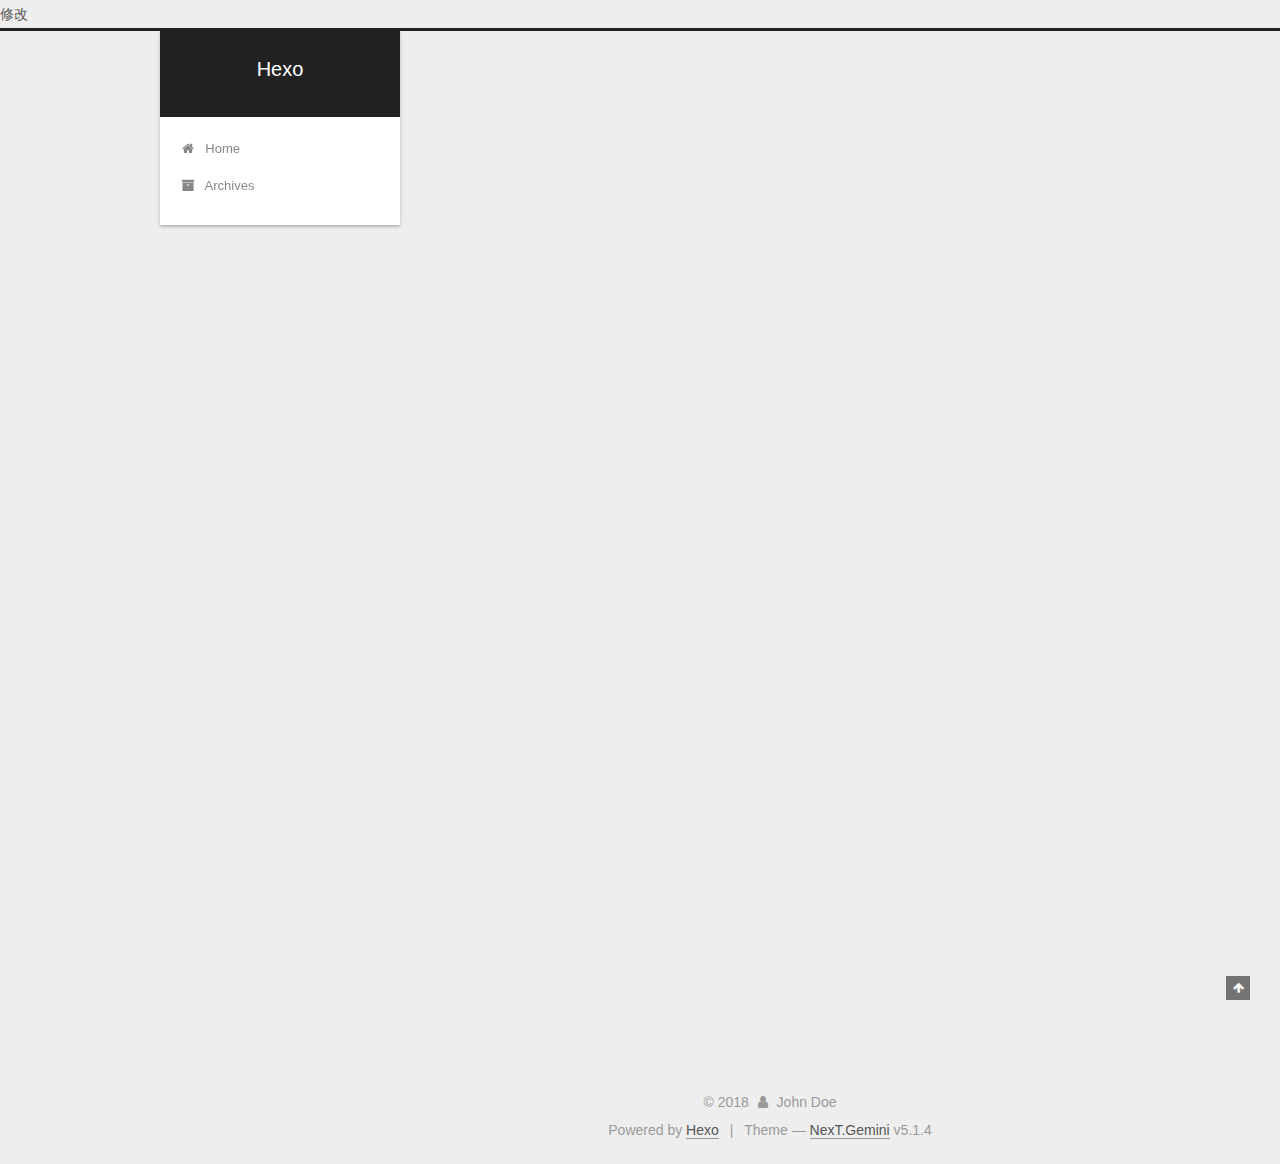
==== commit 4c94bfb7: "Update index.html" ====
--- a/index.html
+++ b/index.html
@@ -117,7 +117,7 @@
 
   <link rel="canonical" href="http://yoursite.com/"/>
 
-
+修改
 
 
 
